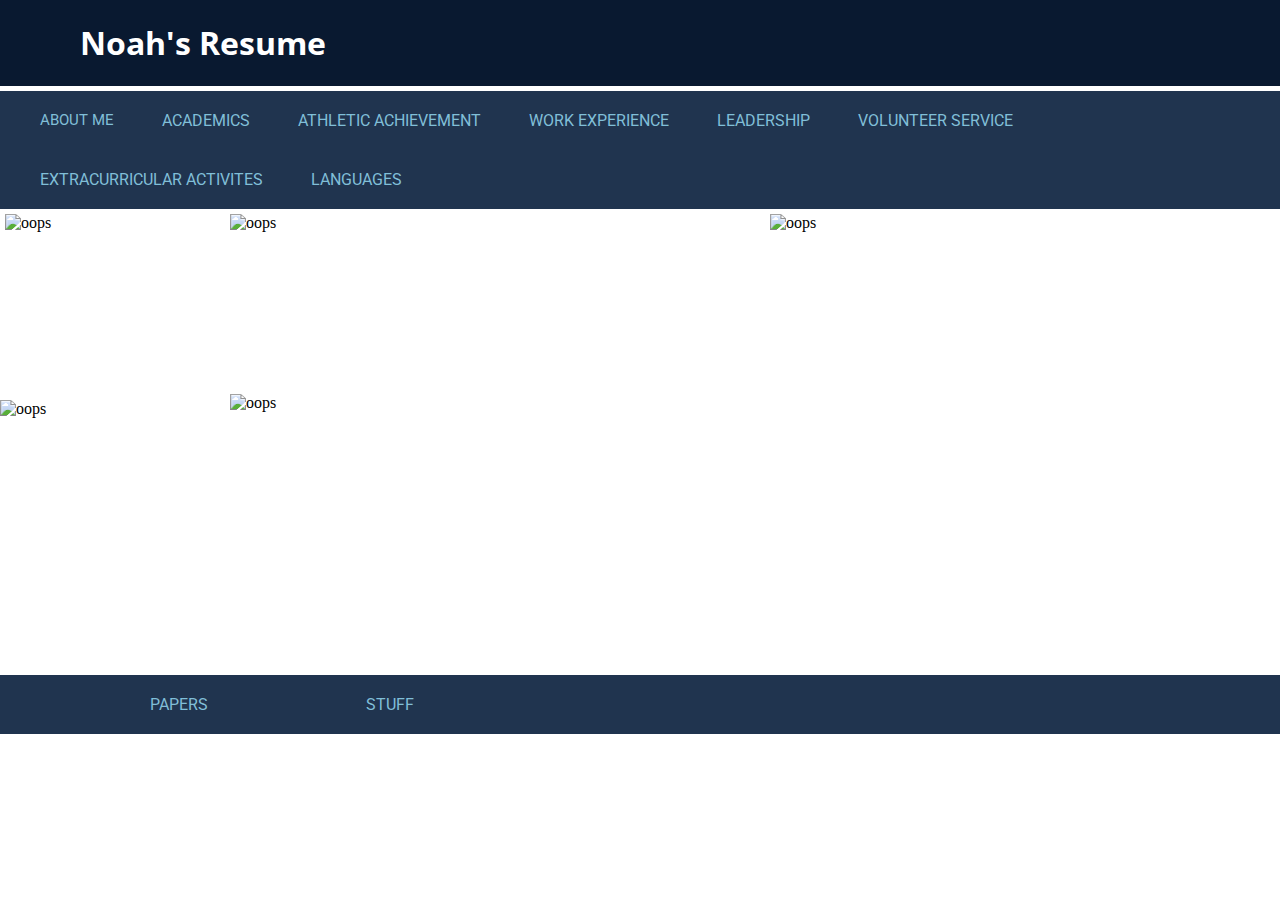
==== index.html @ 3e93ed88 "Update index.html" ====
<!DOCTYPE html>
	<html lang="en">
		<head> 
			<meta charset="UTF-8"> 
			<title>Noah's Resume </title>
			<link rel="stylesheet" href="style.css">
			<link href="https://fonts.googleapis.com/css?family=Roboto+Slab" rel="stylesheet">
			<link href="https://fonts.googleapis.com/css?family=Roboto" rel="stylesheet">
			<link href="https://fonts.googleapis.com/css?family=Open+Sans:300" rel="stylesheet">
		</head>
		<body>
			<div>
				<header id="Header">
					<div>
						<div class="site-container">
							<h1>
								<a class="site-container-text" href="google.com"> Noah's Resume </a>
							</h1>
						</div>
						<div class="main">
							<div class="Nav">
								<nav>
									<ul class="NavLevel">
										<li class="NavParent">
											<a href="https://nsearchingerbio.github.io">
											ABOUT ME
											</a>
											</li>
										<li class="NavParent">
											ACADEMICS
											
											
											<div class="navDes">
												<a href="https://www.stjohnschs.org/page">

												<strong> St. John's College High School
												</strong>
												<br>
												GPA - 3.61 | ACT Combined - 34
												
												</a>

												<a href="https://www.fordham.edu/">
												<strong> Fordham University
												</strong>
												<br>
												Studying for a BS in Computer Science
												
												</a>
											</div>
											
											</li>
										<li class="NavParent">
											ATHLETIC ACHIEVEMENT 
											<span class="icon"></span>
											<div class="navDes">
												<a href="https://www.stjohnschs.org/page/athletics">
												<strong>St. John's College High School Crew Team
												</strong>
												<br>
												Particpated all four years on the SJC rowing team
												</a>
											</div>
											</li>
										<li class="NavParent">
											WORK EXPERIENCE
											<span class="icon"></span>
											<div class="navDes">
												<a href="https://smhs.gwu.edu/neuroscience/">
												<strong> Senior Research Aide
												</strong>
												<br>
												Institute for Neuroscience - George Washington University School of Medicine (summer of 9th, 10th, and 11th grade)  25 hours per week. Worked as a research aide in Dr. Anthony LaMantia's laboratory in the Institute for Neuroscience, assisting senior members of the laboratory analyzing a defect in development of the palate in a genetically modified mouse model of a developmental disorder called DiGeorge or 22q11 Deletion Syndrome. Prepared histological sections through the developing palate, labeled them with antibody probes, and analyzed them microscopically.
												</a>
												<a href="http://www.stjohns-chs.org/jrotc1/" >
												<strong>SJC IT
												</strong>
												<br>
												Worked in a Staff Position (S-6) which dealt with updating and maintaining all equipment in the JROTC office.  Aided Senior Army Instructors with various problems or difficulties that they had with their computers.  Updated and maintained the St. John’s Corp of Cadets webpage.
												</a>
												<a href="https://www.fordham.edu/info/20613/fordham_it">
												<strong>Fordham IT
												</strong>
												<br>
												Working with Fordham IT and TelCom with revamping the new phones on the Fordham RH campus
												</a>
											</div>
											</li>
										<li class="NavParent">
											LEADERSHIP
											<span class="icon"></span>
											<div class="navDes">
												<a href="http://www.stjohns-chs.org/jrotc1/">
												<strong>JROTC
												</strong>
												<br>
												Achieved the rank of Staff Sergeant and was a member of S-6 (Computer IT) at St. John's College High School
												</a>
											</div>
											</li>
										<li class="NavParent">
											VOLUNTEER SERVICE
											<div class="navDes">
												<a href=http://marthastable.org>
												<strong>Martha's Table
												</strong>
												<br>
												Volunteered to prepare and serve meals to the homeless
												</a>
											</div>
											</li>
										<li class="NavParent">
											EXTRACURRICULAR ACTIVITES
											<span class="icon"></span>
											<div class="navDes">
												<a href="https://www.frenchteachers.org/shf/">
												<strong>Nationial French Honor Society
												</strong>
												<br>
												Was a member for two years (2014-2016)
												</a>
											</div>
											</li>
										<li class="NavParent">
											LANGUAGES
											<span class="icon"></span>
											<div class="navDes">
												<a href="http://franceintheus.org/">
												<strong>Fluent in French
												</strong>
												</a>
											</div>
											</li>
									</ul>
									</nav>
								</div>	
							</div>
						</div>
					</header>
					<div>
						<main> 
							<div id="picturecontainer">
								<img src="https://raw.githubusercontent.com/nsearchinger/CISC2350/master/Midterm/Image/crew%20airport.jpg" id="pic-one" alt="oops">
								<img src="https://raw.githubusercontent.com/nsearchinger/CISC2350/master/Midterm/Image/french.jpg" id="pic-two" alt="oops">
								<img src="https://raw.githubusercontent.com/nsearchinger/CISC2350/master/Midterm/Image/fordham%20it.jpg" id="pic-three" alt="oops">
								<img src="https://raw.githubusercontent.com/nsearchinger/CISC2350/master/Midterm/Image/sjc.jpg" id="pic-four" alt="oops">
								<img src="https://raw.githubusercontent.com/nsearchinger/CISC2350/master/Midterm/Image/fordham.jpg" id="pic-five" alt="oops">
								<img src="https://github.com/nsearchinger/CISC2350/blob/master/Midterm/Image/jrotc.jpg?raw=true" id="pic-six" alt="oops">
								<img src="https://raw.githubusercontent.com/nsearchinger/CISC2350/master/Midterm/Image/marthas%20table%20cropped.jpg" id="pic-seven" alt="oops">
							</div>
						</main>
					</div>
				<footer>
					<div>
						<div class="main">
							<div class="Nav">
								<ul class="NavLevelFooter">
									<li class="NavParent">
										PAPERS		
									</li>
									<li class="NavParent">
										STUFF	
									</li>
								</ul>
							</div>
						</div>
					</div>
				</footer>	

			</div>





		</body>
	</html>
---- style.css ----
<!DOCTYPE html>
<html lang="en">
<head>
	<meta charset="UTF-8">
	<title>Lecture 4</title>

	<style>
		

		#Header{
			padding: 0;
			background: #091930;
		}
		#Footer{
			padding: 0;
			background: #091930;
		}
		.site-container {
			position: relative;
			overflow: hidden;
			position: relative;
			background: #091930;
			color:white;
			padding-left: 40px;
			font-family: 'Open Sans', serif;
			margin-bottom: 5px; 
		}
		.site-container-text {
			color:white;
			padding-left: 40px;
			font-family: 'Open Sans', serif;
			text-decoration: none;  
		}
		#picturecontainer{
			width: 100vw; 
			height: 466px;
			position: relative;
			margin: 0; 
			padding: 0; 
		}
		#pic-one,#pic-three,#pic-four,#pic-five,#pic-six,#pic-seven{
			padding:5px;
			background: #fff;
			position: absolute;
		}
		#pic-one{
			left: 0px;
			top: 0px;
			width: 220px; 
			height: 180px; 
		}
		#pic-two{
			left: 0px; 
			top: 180px; 
			width: 230px; 
			height: 270px; 
			padding-top:11px;
			background: #fff;
			padding-bottom: 5px; 
			position: absolute; 
		}
		#pic-three{
			top: 0px;
			left: 225px; 
			width: 540px;
			height: 180px;
		}
		#pic-four{
			left:225px;
			top: 180px;
			width: 540px;
			height: 276px; 
		}
		#pic-five{
			top: 0px;
			left: 765px;
			height: 456px; 
			width: 580px; 
		}
		#pic-six{
			top: 0px;
			left: 1345px;
			height: 210px;
			width: 180px;
		}
		#pic-seven{
			top: 210px;
			left: 1345px;
			height: 246px;
			width: 180px; 
		}
		.main{
			background: #20344f;
			font-family: 'Roboto', sans-serif;
		}
		.Nav ul{
			list-style-type: none; 
			margin: 0;
			padding: 0; 
			overflow: visible;
			background: #20344f;
		}
		
		
		
		.Nav{
			background: #3f5c6d;
			position: relative;
		}

		 .NavParent {
			position: relative;
			padding:8px;
			color: #80bfd8;
		}
		.NavParent:hover{
			color: #f3f1bb;
		}
		.NavLevel{
			zoom: 1;
		}
		.NavLevel:after{
			display: table;
			clear: both;
			content: '';
			}

		 .NavLevel > li{
			float: left; 
			padding-left: 40px; 
			flex: 1 auto;
			padding-top: 20px; 
			padding-bottom: 20px; 
			z-index: 1;
		}
		 .NavLevel > li > a{
			
			color: #80bfd8;
			font-size: 15px; 
			text-align: center; 
			display: block; 
			text-decoration: none; 	
		}
		 .NavLevel > li > a:hover {
			color: #f3f1bb;
		}
		.NavLevelFooter{
			zoom: 1;
		}
		.NavLevelFooter:after{
			display: table;
			clear: both;
			content: '';
			}

		 .NavLevelFooter > li{
			float: left; 
			padding-left: 150px; 
			flex: 1 auto;
			padding-top: 20px; 
			padding-bottom: 20px; 
			z-index: 1;
		}
		 .NavLevelFooter > li > a{
			
			color: #80bfd8;
			font-size: 15px; 
			text-align: center; 
			display: block; 
			text-decoration: none; 	
			
			
		}
		 .NavLevelFooter > li > a:hover {
			color: #f3f1bb;
		}
		.NavParent .navDes{
			background: #d7bb62;
			width: 200%;
			flex: 1 1 auto;
			padding: 5px 5px !important;
			color: #52451d;
			font-size: 12px;
			line-height: 1; 
			display: none;
			position: absolute;
			border-style: solid;
			border-width: 5px;
			border-color: #fff;
			top: 59px;

		}
		.NavParent:hover .navDes{
			display: block;
		}
		 .navDes a{
			display: block;
			padding: 10px 15px;
			color: #52451d;
			text-decoration: none; 
		}
		 .navDes a:hover{
			background: #E3D099;
		}
		.navDes strong {
			display: block; 
			color: #6c0e21;
			font-family: 'Open Sans', sans-serif;
			font-weight: lighter; 
			font-size: 23px; 
			text-decoration: none; 
		}
		
		
	body{
		background-color: #fff; 
		margin: 0; 
		padding: 0;
	}

	</style>
</head>
<body>
	

</body>
</html>
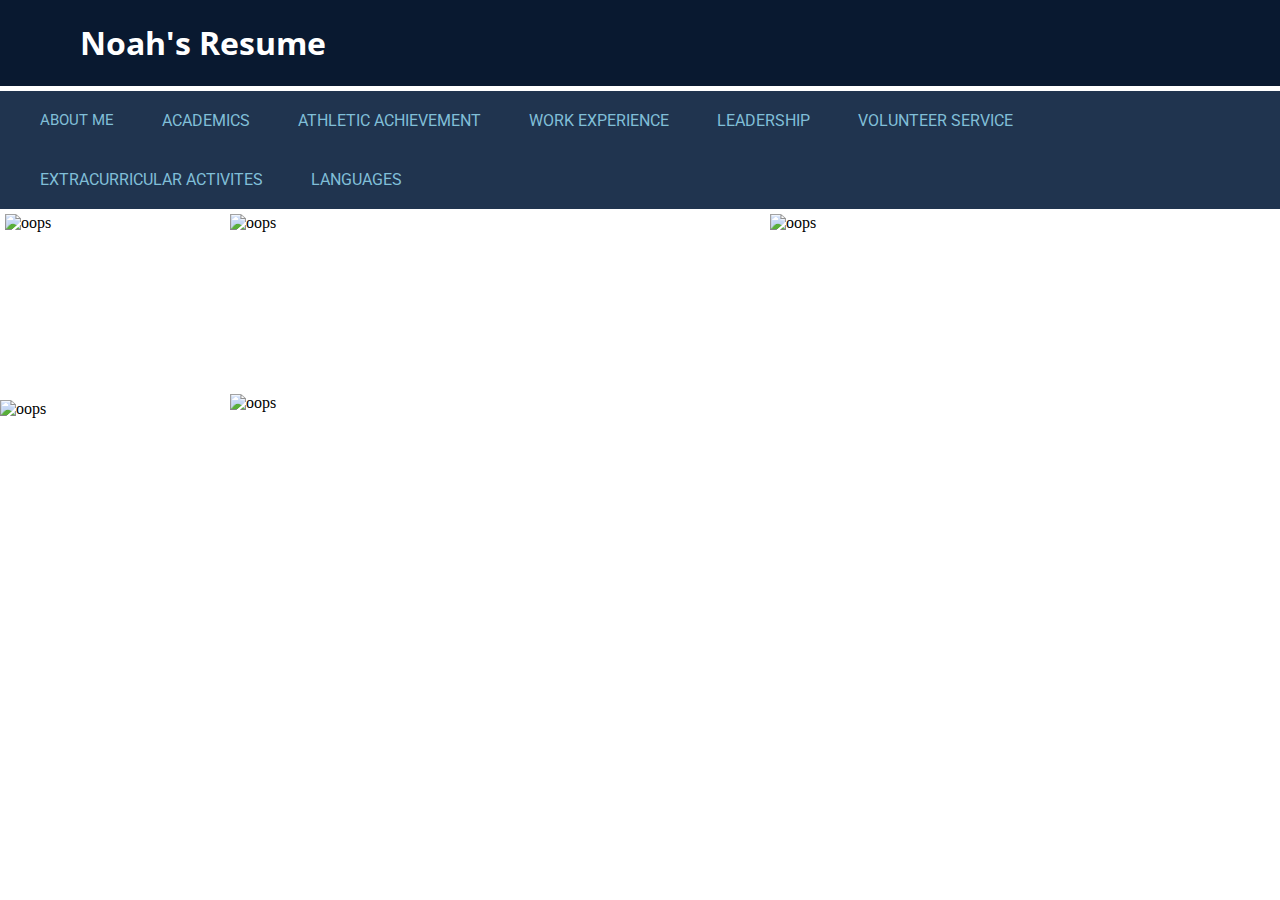
==== commit a7871eaa: "Update index.html" ====
--- a/index.html
+++ b/index.html
@@ -14,7 +14,7 @@
 					<div>
 						<div class="site-container">
 							<h1>
-								<a class="site-container-text" href="google.com"> Noah's Resume </a>
+								<a class="site-container-text" href="https://nsearchinger.github.io/"> Noah's Resume </a>
 							</h1>
 						</div>
 						<div class="main">
@@ -154,14 +154,7 @@
 					<div>
 						<div class="main">
 							<div class="Nav">
-								<ul class="NavLevelFooter">
-									<li class="NavParent">
-										PAPERS		
-									</li>
-									<li class="NavParent">
-										STUFF	
-									</li>
-								</ul>
+								
 							</div>
 						</div>
 					</div>
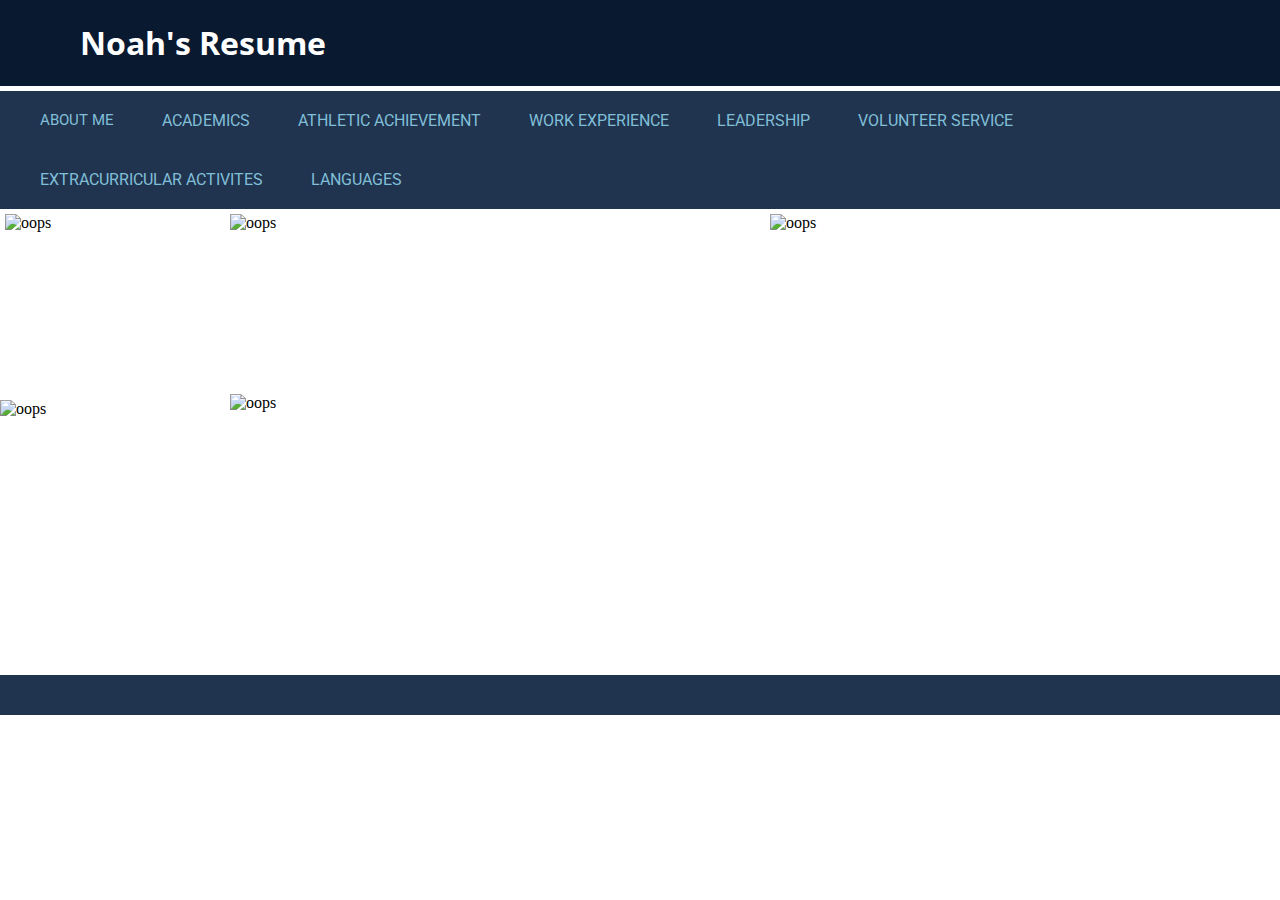
==== commit 32501975: "Update index.html" ====
--- a/index.html
+++ b/index.html
@@ -154,7 +154,14 @@
 					<div>
 						<div class="main">
 							<div class="Nav">
-								
+								<ul class="NavLevelFooter">
+									<li class="NavParent">
+												
+									</li>
+									<li class="NavParent">
+											
+									</li>
+								</ul>
 							</div>
 						</div>
 					</div>
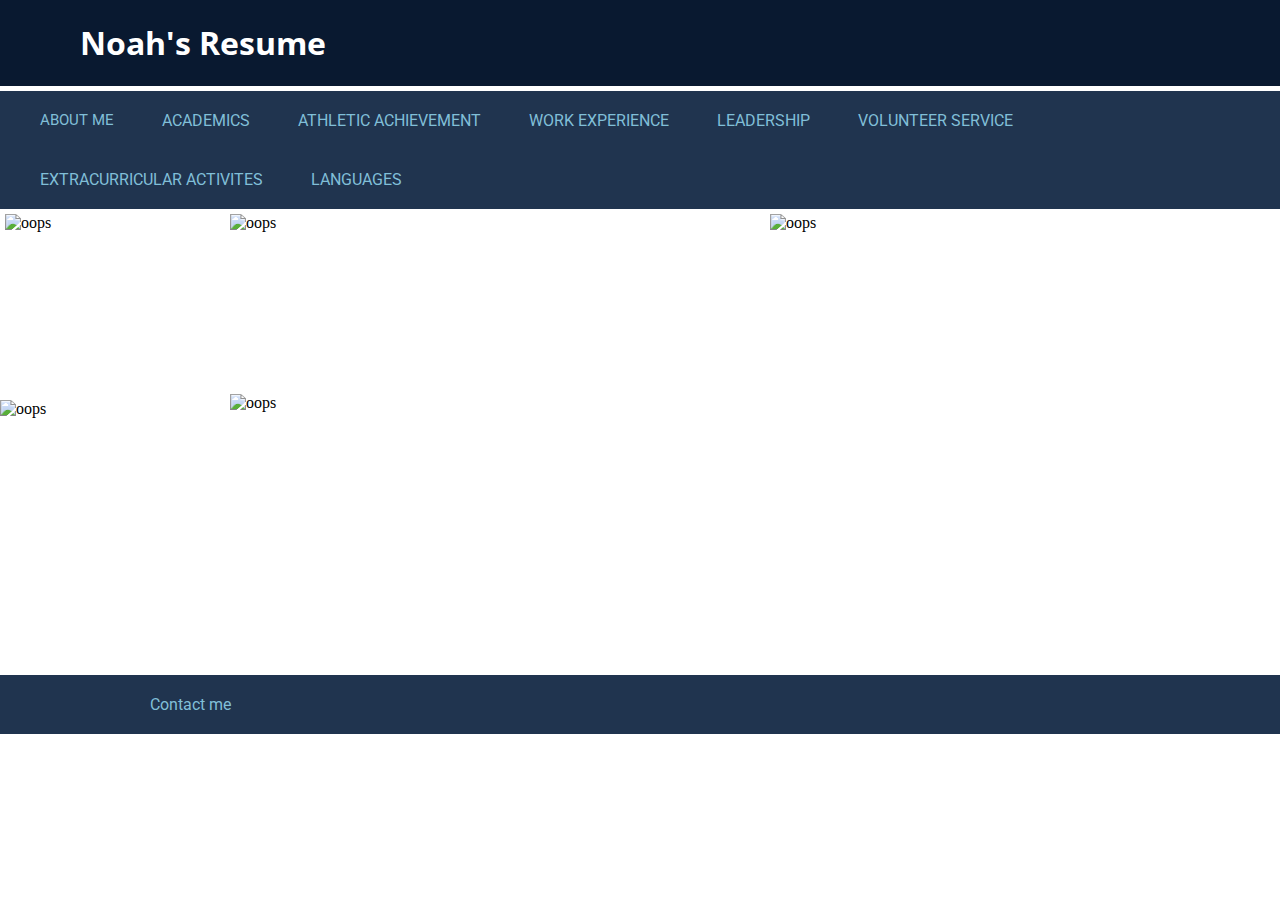
==== commit bc0e7fa3: "Update index.html" ====
--- a/index.html
+++ b/index.html
@@ -156,10 +156,7 @@
 							<div class="Nav">
 								<ul class="NavLevelFooter">
 									<li class="NavParent">
-												
-									</li>
-									<li class="NavParent">
-											
+									Contact me			
 									</li>
 								</ul>
 							</div>
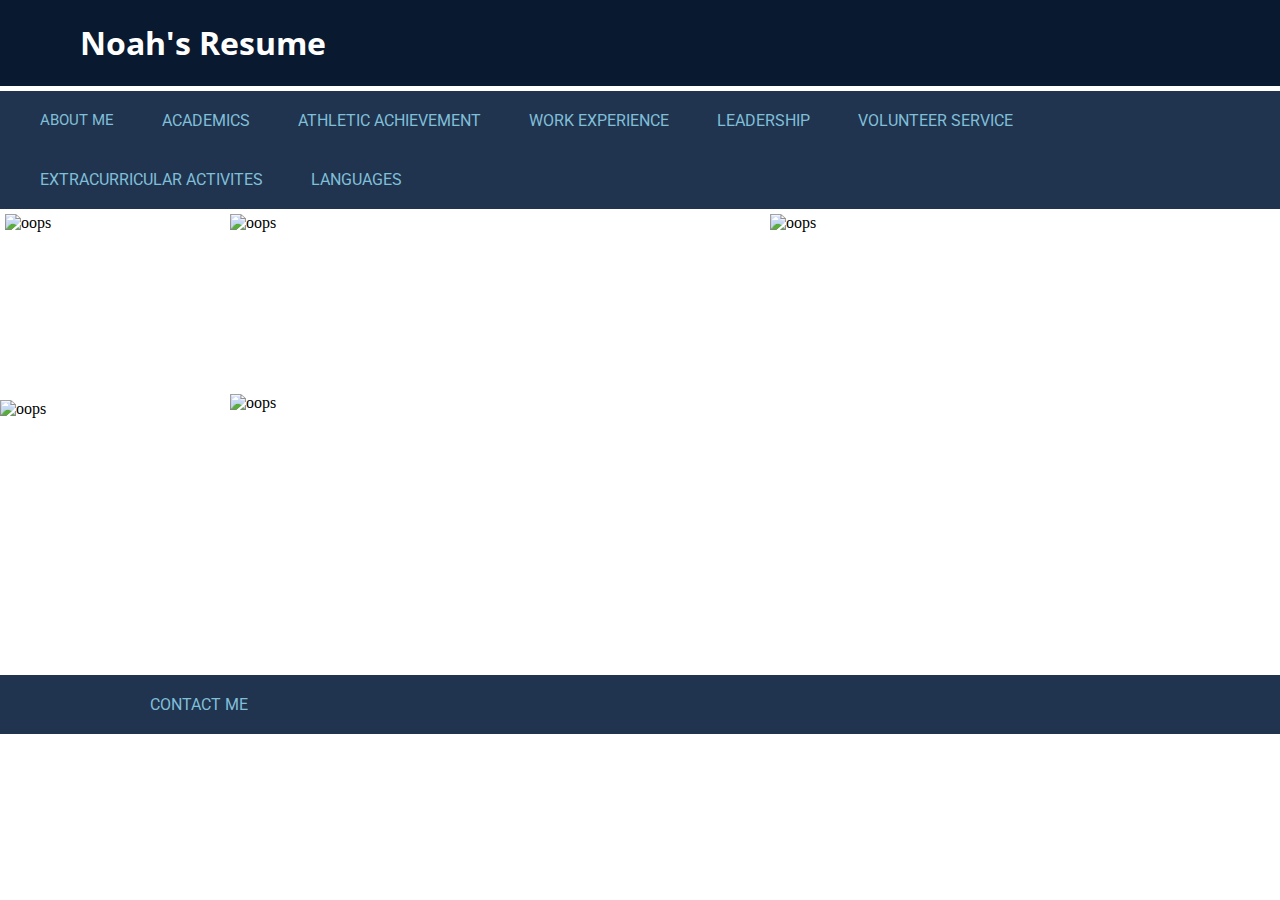
==== commit f8cf0188: "Update index.html" ====
--- a/index.html
+++ b/index.html
@@ -156,7 +156,25 @@
 							<div class="Nav">
 								<ul class="NavLevelFooter">
 									<li class="NavParent">
-									Contact me			
+										CONTACT ME	
+										<span class="icon"></span>
+											<div class="navDes">
+												
+												<strong>Email
+												</strong>
+												<br>
+												nsearchinger@fordham.edu
+												
+											
+											
+												
+												<strong>Phone Number
+												</strong>
+												<br>
+												202-300-3209
+												
+												</div>
+											
 									</li>
 								</ul>
 							</div>
